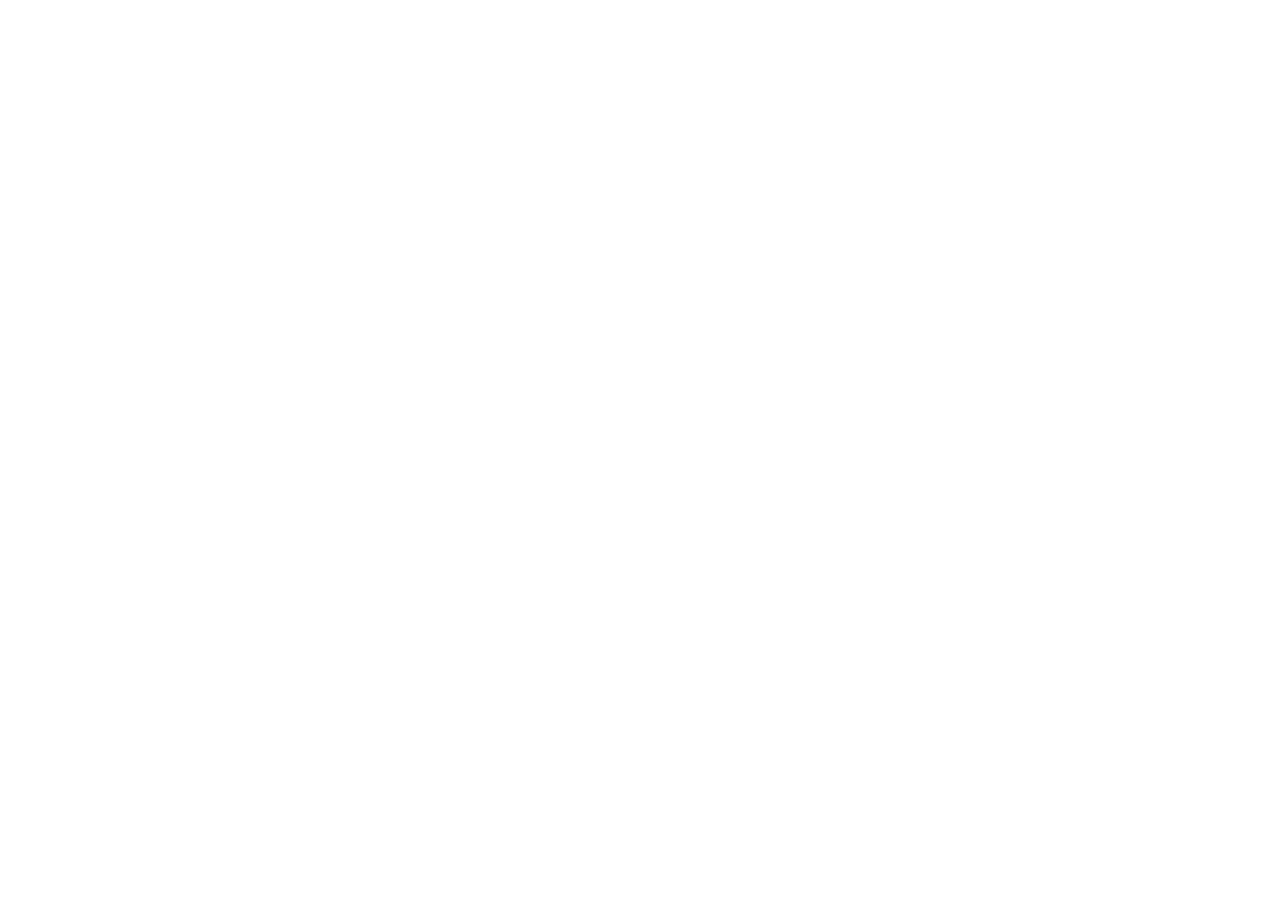
==== index.html @ cb072620 "Create index.html and practice.js" ====
<!DOCTYPE html>
<html lang="en">
  <head>
    <meta charset="UTF-8" />
    <meta name="viewport" content="width=device-width, initial-scale=1.0" />
    <title>Document</title>
  </head>
  <body>
    <script type="module" src="./practice.js"></script>
  </body>
</html>
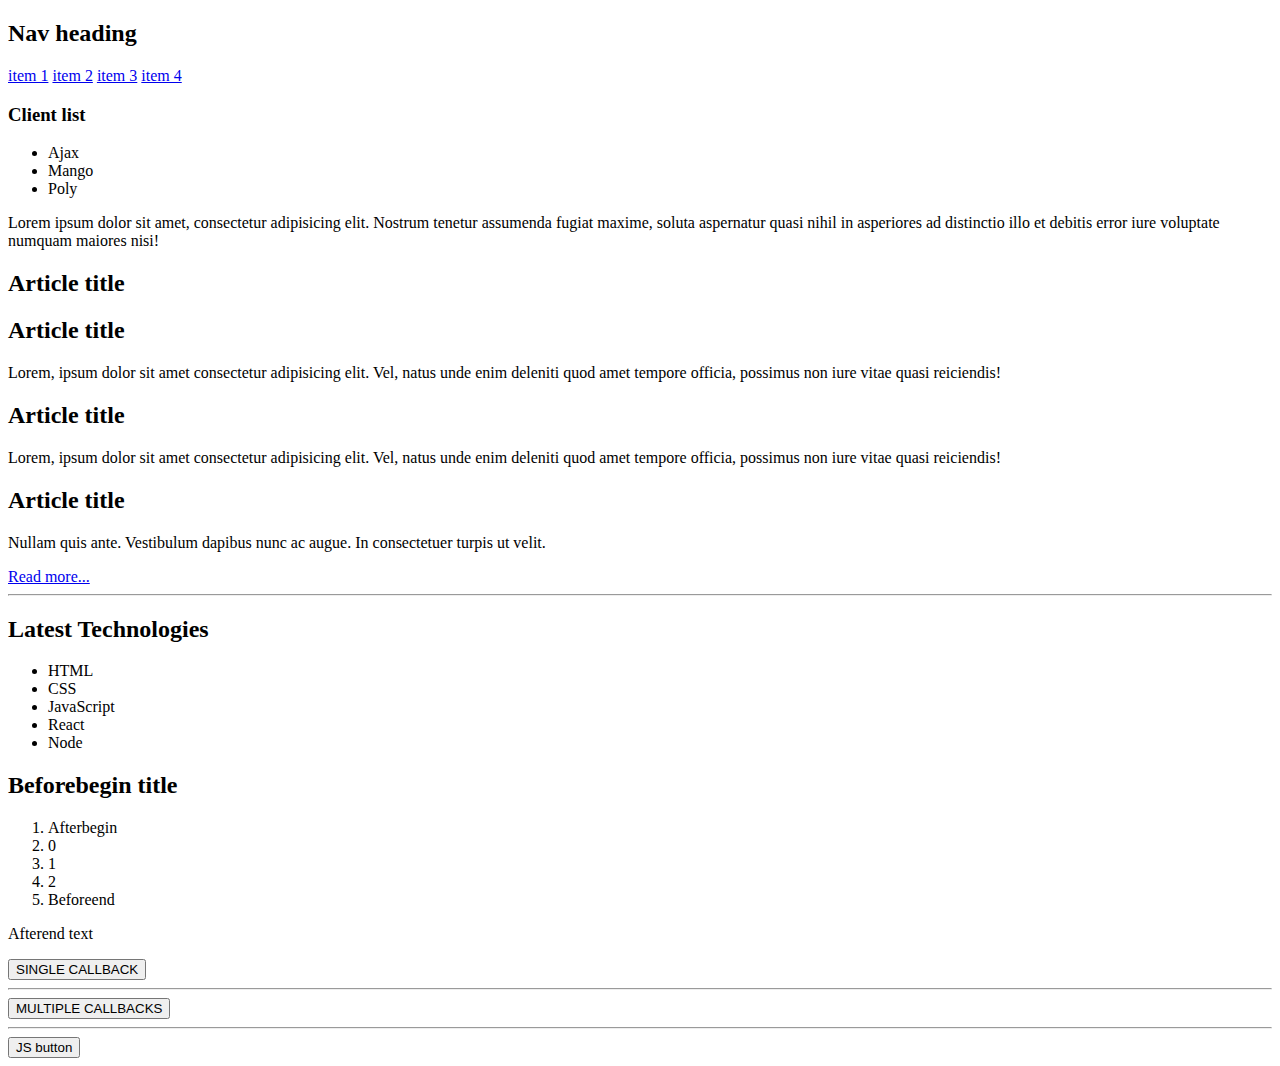
==== commit 4eb4f5d9: "Update practice.js" ====
--- a/index.html
+++ b/index.html
@@ -6,6 +6,62 @@
     <title>Document</title>
   </head>
   <body>
+    <div class="center">
+      <nav class="nav white">
+        <a href="#" class="btn">item 1</a>
+        <a href="#" class="btn">item 2</a>
+        <a href="#" class="btn">item 3</a>
+      </nav>
+    </div>
+
+    <div class="container">
+      <ul class="list">
+        <li>Mango</li>
+      </ul>
+    </div>
+    <article class="article">
+      <h2 class="title">Article title</h2>
+      <p class="text">
+        Lorem ipsum dolor sit amet consectetur, adipisicing elit. Dolore, ipsa
+        quibusdam! Praesentium accusantium fugiat distinctio quidem minima fugit
+        eos, veniam, nam laboriosam deleniti nisi qui neque explicabo
+        perspiciatis, consectetur non.
+      </p>
+      <a class="article-link" href="">Read more</a>
+    </article>
+    <div class="parent">
+      <article class="article-next">
+        <h2 class="title-next">Article title</h2>
+        <p>
+          Lorem, ipsum dolor sit amet consectetur adipisicing elit. Vel, natus
+          unde enim deleniti quod amet tempore officia, possimus non iure vitae
+          quasi reiciendis!
+        </p>
+      </article>
+    </div>
+
+    <article class="article-new">
+      <h2>Article title</h2>
+    </article>
+
+    <hr />
+
+    <section>
+      <h2>Latest Technologies</h2>
+      <ul class="list-new"></ul>
+    </section>
+    <ol id="insert">
+      <li>0</li>
+      <li>1</li>
+      <li>2</li>
+    </ol>
+
+    <button id="single" class="btn">SINGLE CALLBACK</button>
+    <hr />
+    <button id="multiple" class="btn">MULTIPLE CALLBACKS</button>
+    <hr />
+    <button class="js-button" class="btn">JS button</button>
+
     <script type="module" src="./practice.js"></script>
   </body>
 </html>
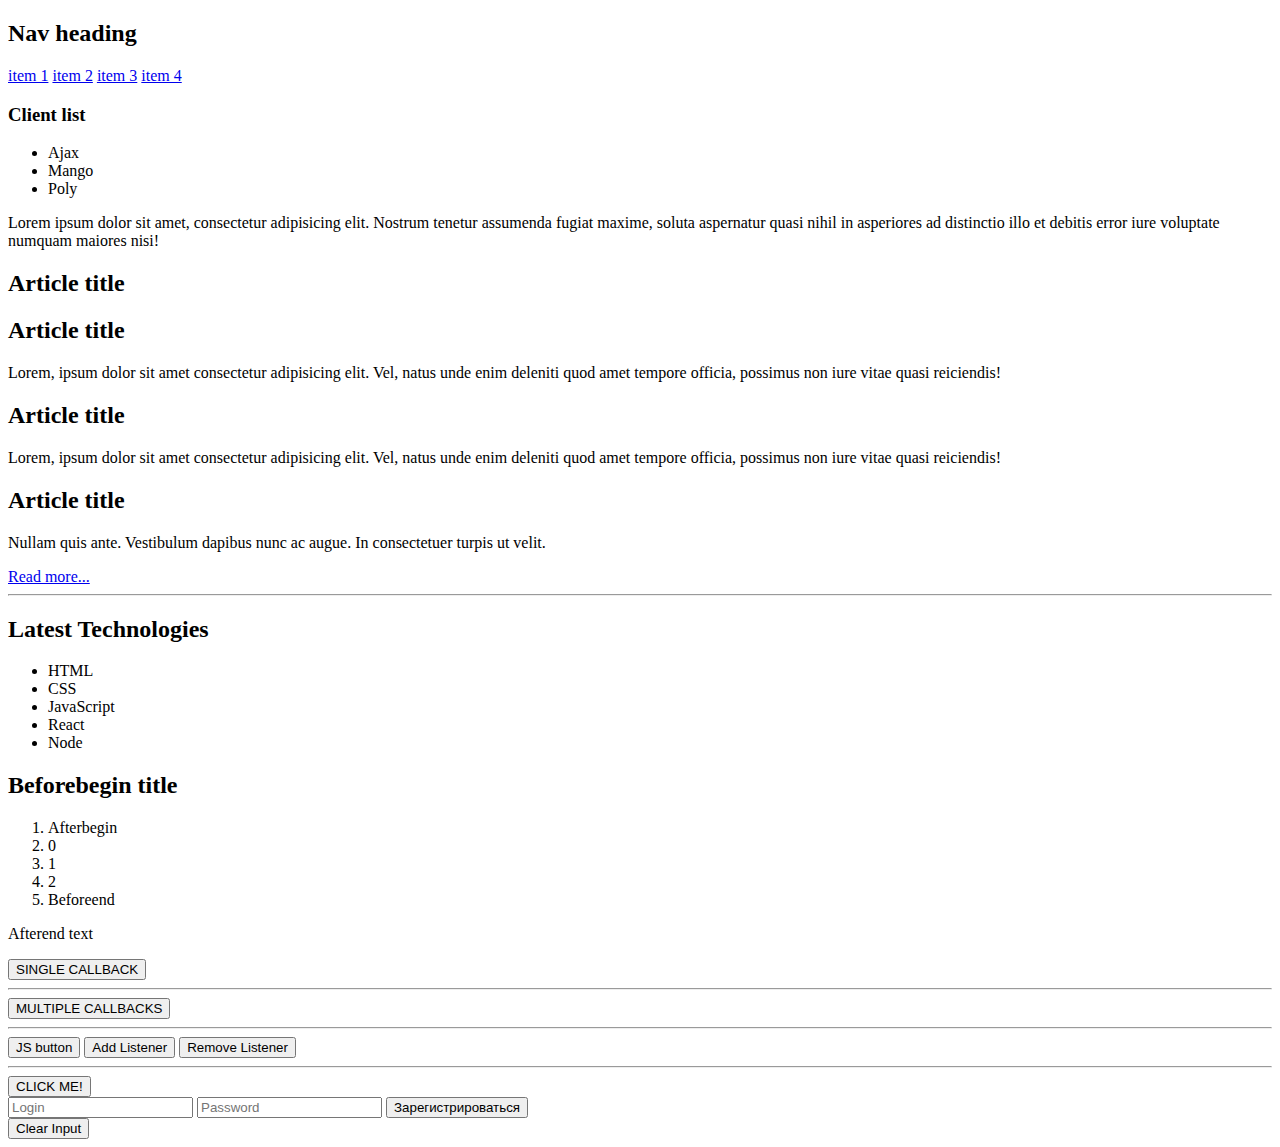
==== commit 58a4b1ed: "Update practice.js" ====
--- a/index.html
+++ b/index.html
@@ -62,6 +62,21 @@
     <hr />
     <button class="js-button" class="btn">JS button</button>
 
+    <button class="btn" data-action="add">Add Listener</button>
+    <button class="btn" data-action="remove">Remove Listener</button>
+    <hr />
+    <button id="btn" class="btn">CLICK ME!</button>
+    <form class="form">
+      <input type="text" placeholder="Login" />
+      <input type="password" placeholder="Password" />
+      <button class="btn" type="submit">Зарегистрироваться</button>
+    </form>
+    <div class="container">
+      <button type="button" data-action="clear">Clear Input</button>
+
+      <div class="log-list"></div>
+    </div>
+
     <script type="module" src="./practice.js"></script>
   </body>
 </html>
